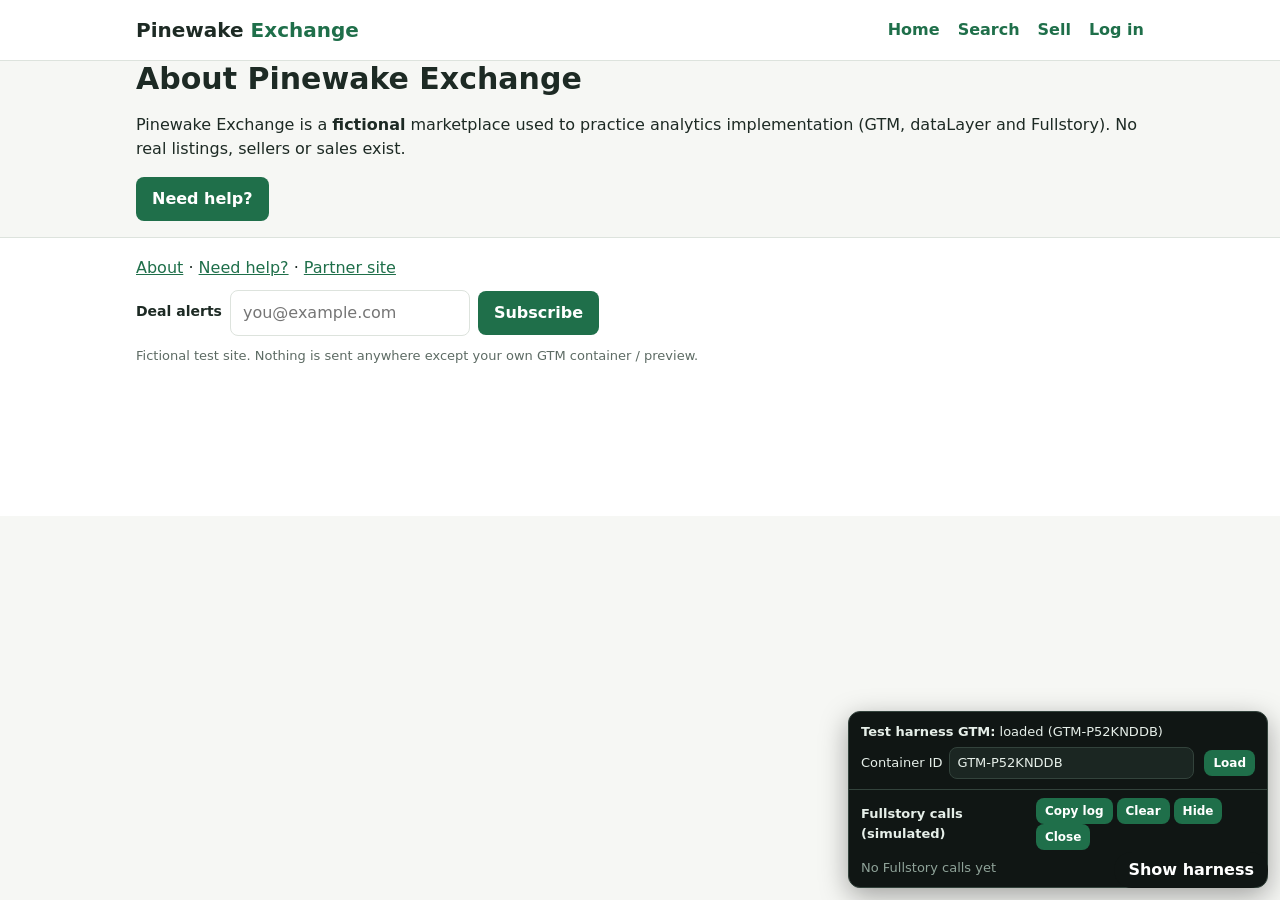
==== about.html @ 08bd5dd5 "first push" ====
<!doctype html>
<html lang="en">
<head>
<meta charset="utf-8">
<meta name="viewport" content="width=device-width, initial-scale=1">
<title>About | Pinewake Exchange (fictional test site)</title>
<link rel="stylesheet" href="assets/style.css">
<script>window.PAGE = { pagename: 'about', channel: 'info' };</script>
<script src="assets/data.js"></script>
<script src="assets/site.js"></script>
</head>
<body>
<noscript><iframe src="https://www.googletagmanager.com/ns.html?id=GTM-P52KNDDB" height="0" width="0" style="display:none;visibility:hidden"></iframe></noscript>
<div id="site-header"></div>
<main class="wrap">
<h1>About Pinewake Exchange</h1><p>Pinewake Exchange is a <strong>fictional</strong> marketplace used to practice analytics implementation (GTM, dataLayer and Fullstory). No real listings, sellers or sales exist.</p>
<p><a class="btn" href="help.html" data-track="about-help-cta">Need help?</a></p>
</main>
<div id="site-footer"></div>
<script src="assets/pages.js"></script>
</body>
</html>
---- assets/style.css ----
:root{--bg:#f6f7f4;--ink:#1d2a24;--muted:#5d6b64;--brand:#1f6f4a;--brand-d:#165237;--line:#dde3dd;--card:#fff;--warn:#b3261e;--ok:#1f7a3f}
@media (prefers-color-scheme:dark){:root{--bg:#121816;--ink:#e8efe9;--muted:#9baba2;--brand:#4fb582;--brand-d:#3a9a6a;--line:#2a3631;--card:#1a2420}}
*{box-sizing:border-box}body{margin:0;font:16px/1.5 system-ui,-apple-system,Segoe UI,Roboto,sans-serif;background:var(--bg);color:var(--ink)}
.wrap{max-width:1040px;margin:0 auto;padding:0 16px}a{color:var(--brand)}
.site-header{background:var(--card);border-bottom:1px solid var(--line)}.hdr{display:flex;justify-content:space-between;align-items:center;height:60px}
.brand{font-weight:800;font-size:20px;text-decoration:none;color:var(--ink)}.brand span{color:var(--brand)}nav a{margin-left:18px;text-decoration:none;font-weight:600}
main{padding:28px 0 140px}h1{font-size:30px;line-height:1.2;margin:0 0 12px}h2{font-size:21px;margin:28px 0 10px}
.hero{padding:44px 0 24px}.searchbar{display:flex;gap:8px;max-width:640px}
input,select,textarea,button{font:inherit}input,select,textarea{padding:10px 12px;border:1px solid var(--line);border-radius:8px;background:var(--card);color:var(--ink);width:100%}
button,.btn{padding:10px 16px;border:0;border-radius:8px;background:var(--brand);color:#fff;font-weight:600;cursor:pointer;text-decoration:none;display:inline-block}
button:hover,.btn:hover{background:var(--brand-d)}button.ghost{background:transparent;color:var(--brand);border:1px solid var(--line)}button:disabled{opacity:.6;cursor:default}
.muted{color:var(--muted)}.chips a{display:inline-block;margin:4px 6px 0 0;padding:4px 12px;border:1px solid var(--line);border-radius:99px;text-decoration:none;background:var(--card)}
.grid{display:grid;grid-template-columns:repeat(auto-fill,minmax(230px,1fr));gap:16px}
.card{background:var(--card);border:1px solid var(--line);border-radius:12px;overflow:hidden;display:flex;flex-direction:column}
.thumb{display:flex;align-items:center;justify-content:center;height:130px;font-size:42px;text-decoration:none;background:linear-gradient(135deg,#bfe3cf,#7fc3a0)}.thumb.boat{background:linear-gradient(135deg,#bcd9ee,#6fa8d1)}
.card .body{padding:12px 14px;display:flex;flex-direction:column;gap:4px;flex:1}.card h3{margin:0;font-size:16px}.card h3 a{text-decoration:none;color:var(--ink)}
.price{font-weight:700;color:var(--brand);margin:0}.loc{margin:0;color:var(--muted);font-size:14px}.actions{display:flex;gap:8px;margin-top:auto;padding-top:8px}.actions button{padding:6px 10px;font-size:14px}
.layout{display:grid;grid-template-columns:230px 1fr;gap:24px}@media(max-width:760px){.layout{grid-template-columns:1fr}}
.filters{background:var(--card);border:1px solid var(--line);border-radius:12px;padding:14px;display:flex;flex-direction:column;gap:10px;align-self:start}.filters label{font-size:13px;font-weight:600}
.toolbar{display:flex;justify-content:space-between;align-items:center;margin-bottom:12px;gap:12px}.toolbar select{width:auto}
.pager{display:flex;gap:6px;margin-top:18px}.pager button{padding:6px 12px}.pager button[aria-current=true]{background:var(--ink)}
.vdp{display:grid;grid-template-columns:1.3fr 1fr;gap:24px}@media(max-width:820px){.vdp{grid-template-columns:1fr}}
.gallery{position:relative;border-radius:12px;overflow:hidden;height:300px;display:flex;align-items:center;justify-content:center;font-size:72px;background:linear-gradient(135deg,#bfe3cf,#7fc3a0)}.gallery.boat{background:linear-gradient(135deg,#bcd9ee,#6fa8d1)}
.gallery .cap{position:absolute;bottom:10px;left:14px;font-size:14px;background:rgba(0,0,0,.55);color:#fff;padding:2px 10px;border-radius:99px}
.gallery button{position:absolute;top:50%;transform:translateY(-50%);padding:8px 12px;background:rgba(0,0,0,.5)}.gallery .prev{left:10px}.gallery .next{right:10px}
.panel{background:var(--card);border:1px solid var(--line);border-radius:12px;padding:16px;margin-bottom:16px}.panel h2{margin-top:0}
table.specs{width:100%;border-collapse:collapse}table.specs td{padding:6px 0;border-bottom:1px solid var(--line)}table.specs td:first-child{color:var(--muted);width:40%}
form .f{margin-bottom:10px}form label{display:block;font-size:14px;font-weight:600;margin-bottom:3px}.err{color:var(--warn);font-size:14px;margin:4px 0}.ok{color:var(--ok);font-weight:600}
.steps{display:flex;gap:8px;margin-bottom:14px}.steps span{flex:1;padding:6px;text-align:center;border-radius:8px;background:var(--line);font-size:14px}.steps span.on{background:var(--brand);color:#fff}
details{background:var(--card);border:1px solid var(--line);border-radius:10px;padding:10px 14px;margin-bottom:8px}summary{cursor:pointer;font-weight:600}
.site-footer{border-top:1px solid var(--line);background:var(--card);padding:18px 0 150px}.ftr{display:flex;flex-direction:column;gap:10px}.fine{color:var(--muted);font-size:13px;margin:0}
.nl{display:flex;gap:8px;align-items:center;flex-wrap:wrap}.nl input{width:240px}.nl label{font-weight:600}
#harness{position:fixed;right:12px;bottom:12px;width:min(420px,calc(100vw - 24px));background:#101614;color:#e6efe9;border:1px solid #33433c;border-radius:12px;box-shadow:0 8px 28px rgba(0,0,0,.35);font-size:13px;z-index:99999}
#harness[hidden]{display:none}#harness .gtm{padding:10px 12px;border-bottom:1px solid #33433c}#harness .row{display:flex;gap:6px;margin-top:6px;align-items:center}#harness .row label{white-space:nowrap}
#harness input{padding:5px 8px;background:#1b2622;color:#e6efe9;border-color:#33433c}#harness button{padding:4px 9px;font-size:12px;margin-left:4px}
#harness .fs-head{display:flex;justify-content:space-between;align-items:center;padding:8px 12px}.fs-body{max-height:230px;overflow:auto;padding:0 12px 10px}
.fs-body .empty{color:#8fa399}.entry{border-top:1px solid #26332d;padding:5px 0}.entry pre{margin:2px 0 0;white-space:pre-wrap;word-break:break-word;color:#b9e3cc;font-size:12px}
#fs-pill{position:fixed;right:12px;bottom:12px;z-index:99999;padding:6px 14px;border-radius:99px;background:#101614}
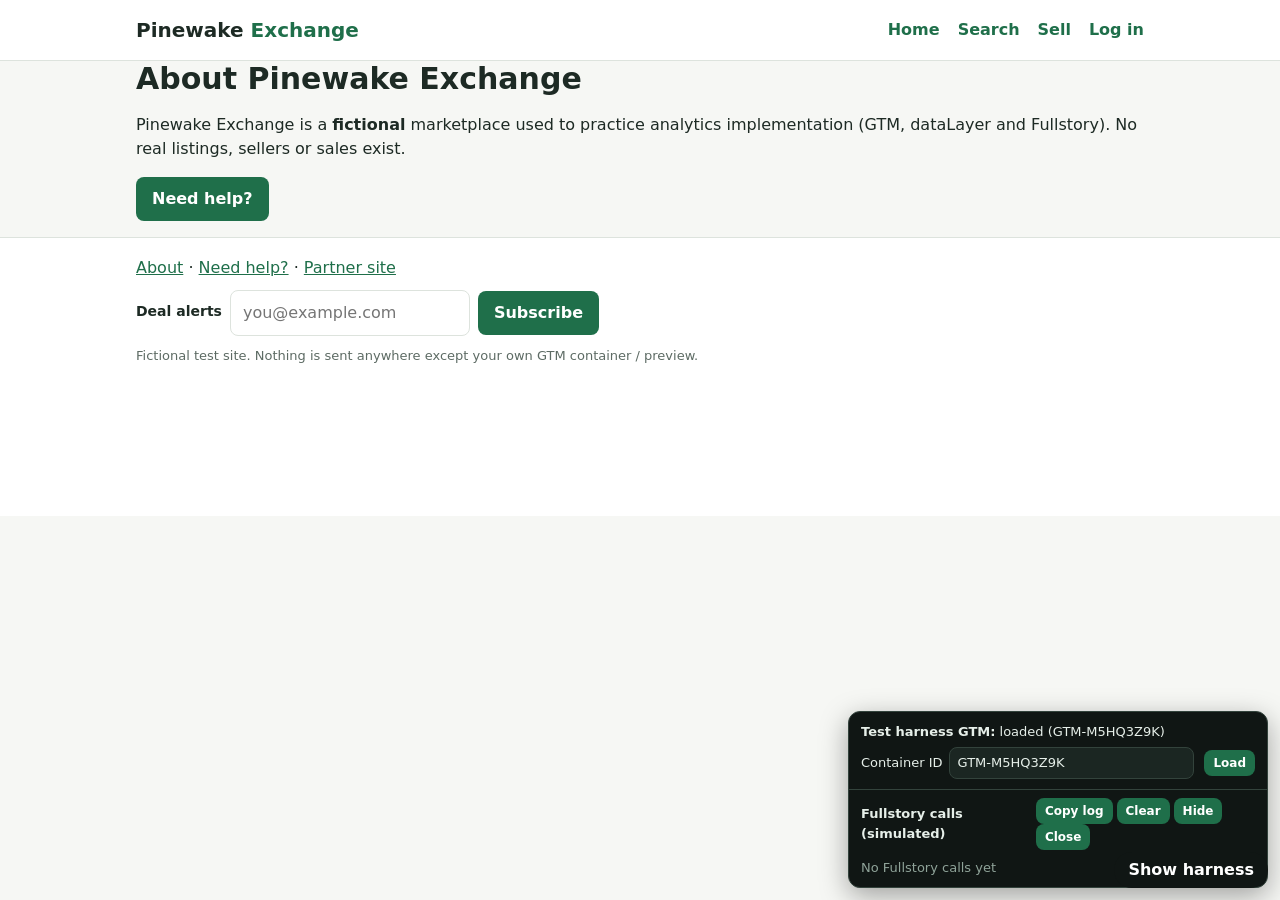
==== commit 6deb3c5f: "default contaner changes to" ====
--- a/about.html
+++ b/about.html
@@ -10,7 +10,7 @@
 <script src="assets/site.js"></script>
 </head>
 <body>
-<noscript><iframe src="https://www.googletagmanager.com/ns.html?id=GTM-P52KNDDB" height="0" width="0" style="display:none;visibility:hidden"></iframe></noscript>
+<noscript><iframe src="https://www.googletagmanager.com/ns.html?id=GTM-M5HQ3Z9K" height="0" width="0" style="display:none;visibility:hidden"></iframe></noscript>
 <div id="site-header"></div>
 <main class="wrap">
 <h1>About Pinewake Exchange</h1><p>Pinewake Exchange is a <strong>fictional</strong> marketplace used to practice analytics implementation (GTM, dataLayer and Fullstory). No real listings, sellers or sales exist.</p>
